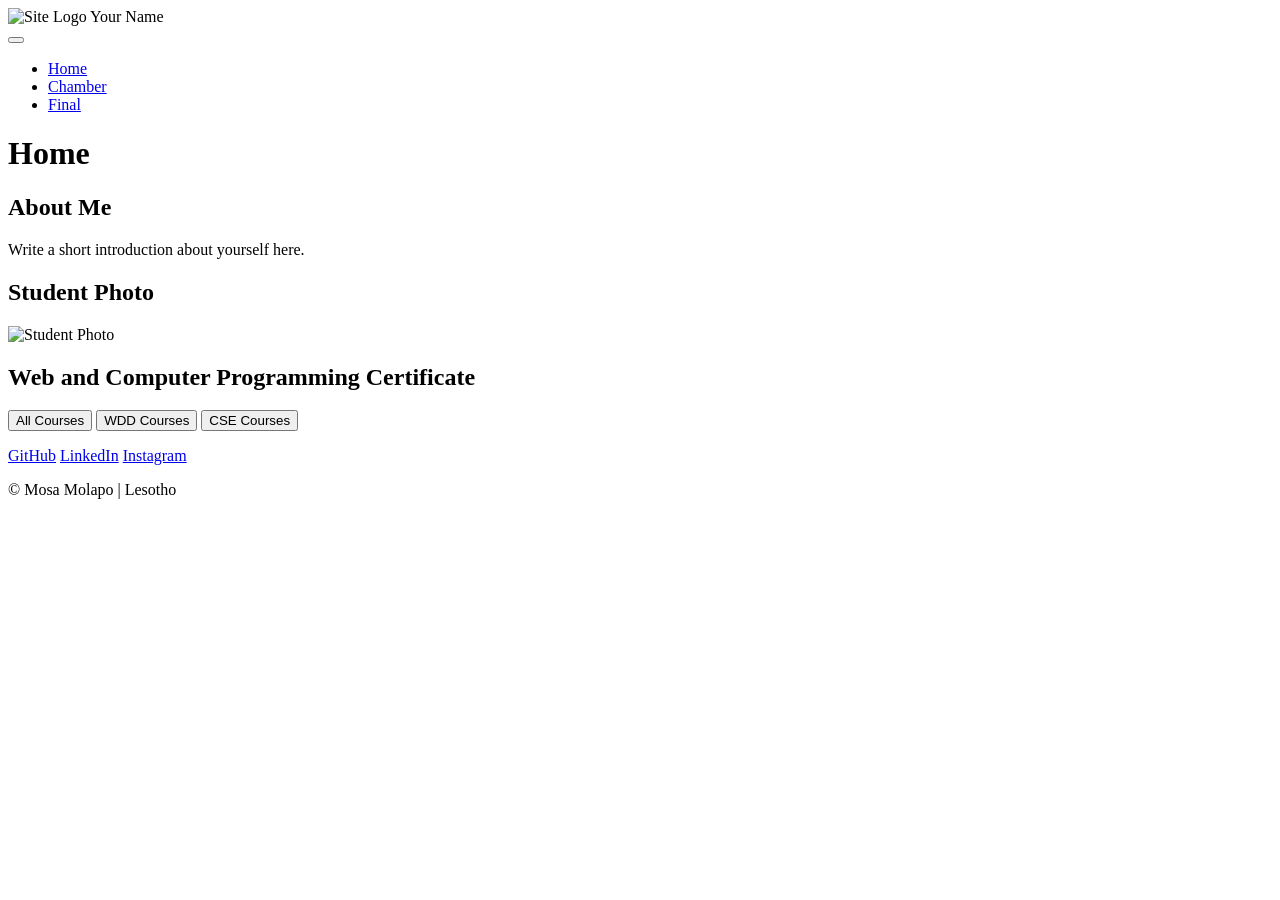
==== index.html @ d1831897 "Create initial index.html for course home page Initial HTML structure for the course home page, incl" ====
<!DOCTYPE html>
<html lang="en">
<head>
    <meta charset="UTF-8">
    <meta name="viewport" content="width=device-width, initial-scale=1.0">

    <title>WDD 231 | Home</title>

    <meta name="description" content="Course home page for WDD231">
    <meta name="author" content="Your Name">

    <link rel="stylesheet" href="styles/normalize.css">
    <link rel="stylesheet" href="styles/small.css">
    <link rel="stylesheet" href="styles/larger.css">

    <link rel="preconnect" href="https://fonts.googleapis.com">
    <link href="https://fonts.googleapis.com/css2?family=Poppins:wght@300;400;600&display=swap" rel="stylesheet">

    <script src="scripts/navigation.js" defer></script>
    <script src="scripts/dates.js" defer></script>
    <script src="scripts/courses.js" defer></script>
</head>

<body>

<header>
    <div class="logo-area">
        <img src="images/logo.svg" alt="Site Logo">
        <span>Your Name</span>
    </div>

    <button id="menu"></button>

    <nav>
        <ul class="navigation">
            <li><a href="#" class="active">Home</a></li>
            <li><a href="#">Chamber</a></li>
            <li><a href="#">Final</a></li>
        </ul>
    </nav>
</header>

<main>
    <h1>Home</h1>

    <section class="card">
        <h2>About Me</h2>
        <p>
            Write a short introduction about yourself here.
        </p>
    </section>

    <section class="card">
        <h2>Student Photo</h2>
        <img src="images/profile.jpg" alt="Student Photo">
    </section>

    <section class="card">
        <h2>Web and Computer Programming Certificate</h2>

        <div class="buttons">
            <button id="all">All Courses</button>
            <button id="wdd">WDD Courses</button>
            <button id="cse">CSE Courses</button>
        </div>

        <div id="courses"></div>

        <p id="credits"></p>
    </section>
</main>

<footer>
    <div class="socials">
        <a href="https://github.com/yourusername" target="_blank">GitHub</a>
        <a href="https://linkedin.com" target="_blank">LinkedIn</a>
        <a href="https://instagram.com" target="_blank">Instagram</a>
    </div>

    <p>
        © <span id="year"></span> Mosa Molapo | Lesotho
    </p>

    <p id="lastModified"></p>
</footer>

</body>
</html>
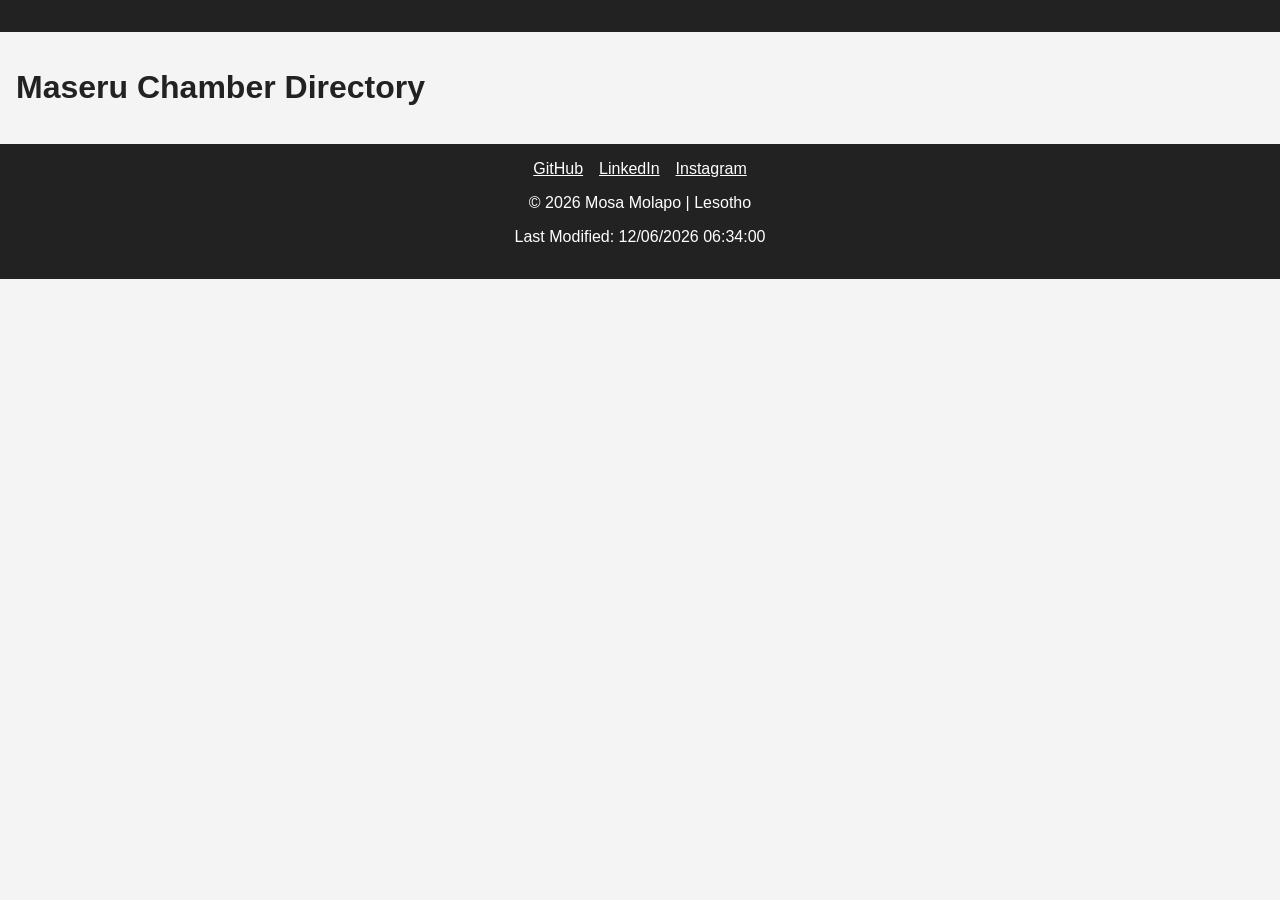
==== commit 6c93262c: "Refactor header and update main heading Removed logo and navigation sections, updated main heading." ====
--- a/index.html
+++ b/index.html
@@ -24,50 +24,13 @@
 <body>
 
 <header>
-    <div class="logo-area">
-        <img src="images/logo.svg" alt="Site Logo">
-        <span>Your Name</span>
-    </div>
-
-    <button id="menu"></button>
-
-    <nav>
-        <ul class="navigation">
-            <li><a href="#" class="active">Home</a></li>
-            <li><a href="#">Chamber</a></li>
-            <li><a href="#">Final</a></li>
-        </ul>
-    </nav>
+  <!-- logo/nav -->
 </header>
 
 <main>
-    <h1>Home</h1>
+  <h1>Maseru Chamber Directory</h1>
 
-    <section class="card">
-        <h2>About Me</h2>
-        <p>
-            Write a short introduction about yourself here.
-        </p>
-    </section>
-
-    <section class="card">
-        <h2>Student Photo</h2>
-        <img src="images/profile.jpg" alt="Student Photo">
-    </section>
-
-    <section class="card">
-        <h2>Web and Computer Programming Certificate</h2>
-
-        <div class="buttons">
-            <button id="all">All Courses</button>
-            <button id="wdd">WDD Courses</button>
-            <button id="cse">CSE Courses</button>
-        </div>
-
-        <div id="courses"></div>
-
-        <p id="credits"></p>
-    </section>
+  <!-- rest of page -->
 </main>
 
 <footer>
--- a/styles/small.css
+++ b/styles/small.css
@@ -0,0 +1,130 @@
+body {
+    font-family: 'Poppins', sans-serif;
+    margin: 0;
+    padding: 0;
+    background-color: #f4f4f4;
+    color: #222;
+}
+
+header {
+    background: #222;
+    color: white;
+    padding: 1rem;
+}
+
+.logo-area {
+    display: flex;
+    align-items: center;
+    gap: 1rem;
+}
+
+.logo-area img {
+    width: 50px;
+}
+
+#menu {
+    font-size: 2rem;
+    background: none;
+    border: none;
+    color: white;
+    cursor: pointer;
+}
+
+#menu::before {
+    content: "☰";
+}
+
+#menu.open::before {
+    content: "✖";
+}
+
+.navigation {
+    display: none;
+    list-style: none;
+    padding: 0;
+}
+
+.navigation.open {
+    display: block;
+}
+
+.navigation li {
+    margin: 1rem 0;
+}
+
+.navigation a {
+    color: white;
+    text-decoration: none;
+}
+
+.navigation a:hover {
+    color: #ffd166;
+}
+
+.active {
+    font-weight: bold;
+}
+
+main {
+    padding: 1rem;
+}
+
+.card {
+    background: white;
+    padding: 1rem;
+    margin-bottom: 1rem;
+    border-radius: 10px;
+}
+
+.card img {
+    width: 100%;
+    height: auto;
+}
+
+.buttons {
+    display: flex;
+    gap: 1rem;
+    flex-wrap: wrap;
+    margin-bottom: 1rem;
+}
+
+button {
+    padding: 0.5rem 1rem;
+    border: none;
+    background: #222;
+    color: white;
+    cursor: pointer;
+}
+
+button:hover {
+    background: #444;
+}
+
+.course-card {
+    padding: 1rem;
+    margin-bottom: 1rem;
+    border-radius: 8px;
+    background: #ddd;
+}
+
+.completed {
+    background: #90be6d;
+    color: black;
+}
+
+footer {
+    background: #222;
+    color: white;
+    text-align: center;
+    padding: 1rem;
+}
+
+.socials {
+    display: flex;
+    justify-content: center;
+    gap: 1rem;
+}
+
+.socials a {
+    color: white;
+}
--- a/styles/larger.css
+++ b/styles/larger.css
@@ -0,0 +1,21 @@
+@media screen and (min-width: 768px) {
+
+    #menu {
+        display: none;
+    }
+
+    .navigation {
+        display: flex;
+        gap: 2rem;
+    }
+
+    main {
+        display: grid;
+        grid-template-columns: 1fr 1fr;
+        gap: 1rem;
+    }
+
+    .card:last-child {
+        grid-column: span 2;
+    }
+}
